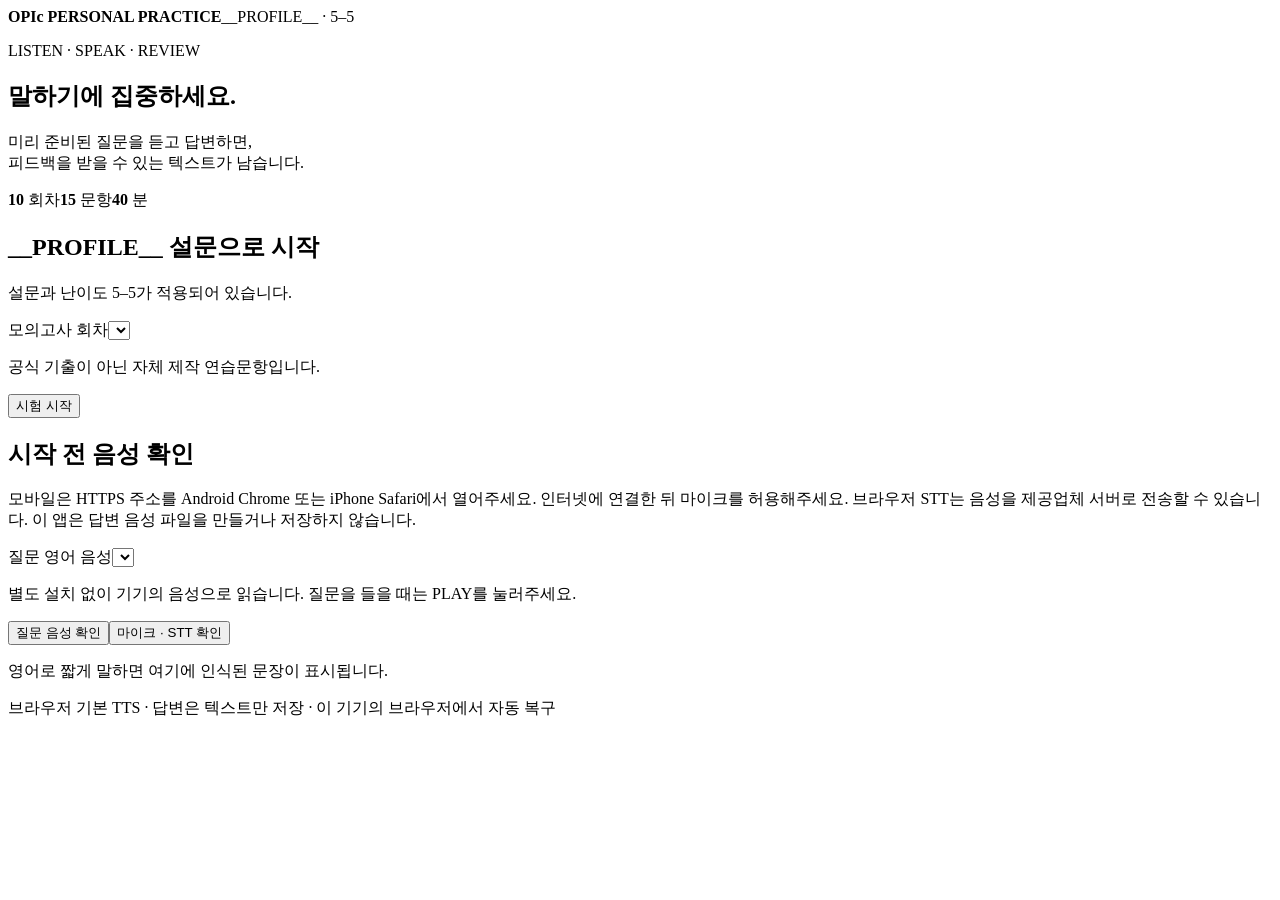
==== portable/index.html @ 4909161e "Add 10-set practice banks and switch to browser TTS for portable practice" ====
<!doctype html>
<html lang="ko"><head><meta charset="utf-8"><meta name="viewport" content="width=device-width,initial-scale=1"><title>__PROFILE__ · OPIc 연습</title><style>__STYLE__</style></head>
<body><header><b>OPIc <span>PERSONAL PRACTICE</span></b><span>__PROFILE__ · 5–5</span></header>
<main><p id="notice" role="status" aria-live="polite"></p>
<section id="home"><div class="eyebrow">LISTEN · SPEAK · REVIEW</div><h1>말하기에 집중하세요.</h1><p class="lead">미리 준비된 질문을 듣고 답변하면,<br>피드백을 받을 수 있는 텍스트가 남습니다.</p>
<div class="facts"><span><b>10</b> 회차</span><span><b>15</b> 문항</span><span><b>40</b> 분</span></div>
<div class="card"><h2>__PROFILE__ 설문으로 시작</h2><p>설문과 난이도 5–5가 적용되어 있습니다.</p><label for="set">모의고사 회차</label><select id="set">__OPTIONS__</select><p class="subtle">공식 기출이 아닌 자체 제작 연습문항입니다.</p><button id="start" class="primary">시험 시작</button><button id="resume" hidden>진행 중인 시험 이어하기</button></div>
<div class="card"><h2>시작 전 음성 확인</h2><p>모바일은 HTTPS 주소를 Android Chrome 또는 iPhone Safari에서 열어주세요. 인터넷에 연결한 뒤 마이크를 허용해주세요. 브라우저 STT는 음성을 제공업체 서버로 전송할 수 있습니다. 이 앱은 답변 음성 파일을 만들거나 저장하지 않습니다.</p><label for="voices">질문 영어 음성</label><select id="voices"></select><p class="subtle">별도 설치 없이 기기의 음성으로 읽습니다. 질문을 들을 때는 PLAY를 눌러주세요.</p><div class="buttons"><button id="check-audio">질문 음성 확인</button><button id="check-stt">마이크 · STT 확인</button><button id="stop-check" hidden>확인 끝내기</button></div><p id="check-result" class="subtle">영어로 짧게 말하면 여기에 인식된 문장이 표시됩니다.</p><p id="support" class="subtle"></p></div>
<button id="previous" hidden>최근 결과 보기</button></section>
<section id="exam" hidden><div class="exam-head"><div><div class="eyebrow" id="exam-set"></div><h1>Question <span id="number">01</span></h1></div><div class="clock"><span>남은 시간</span><b id="timer">40:00</b></div></div><div id="progress" aria-label="문항 진행"></div><div class="listening"><div class="orb" id="orb">▶</div><h2 id="phase">질문을 들어주세요.</h2><p id="detail">PLAY를 누르면 질문이 재생됩니다.</p><button id="play" class="primary">▶ PLAY</button><p id="plays" class="subtle">최대 2회 들을 수 있습니다.</p><button id="retry" hidden>음성인식 다시 시작</button><details><summary>현재 인식된 텍스트 확인</summary><p id="live" class="transcript"></p></details></div><div class="bottom"><button id="finish">시험 종료 · 결과 보기</button><div class="buttons"><button id="skip">건너뛰기</button><button id="next" class="primary" disabled>Next ❯</button></div></div></section>
<section id="middle" hidden><div class="eyebrow">SECOND SESSION</div><h1>같은 난이도로 이어갑니다.</h1><p class="lead">5–5 연습입니다. 남은 제한시간은 계속 흐릅니다.</p><button id="continue" class="primary">비슷한 수준으로 · 계속</button></section>
<section id="review" hidden><div class="eyebrow">TEST REVIEW</div><h1>수고했어요.</h1><p id="review-summary" class="lead"></p><div class="buttons"><button id="download-md" class="primary">결과 MD 받기</button><button id="download-txt">결과 TXT 받기</button><button id="home-button">처음으로</button></div><p class="subtle">파일을 로컬 에이전트에 주고 피드백을 요청하세요. 인식 오류만 아래에서 고칠 수 있으며, 원본 STT도 결과 파일에 함께 남습니다. 음성이 없으므로 발음·억양은 평가할 수 없습니다.</p><div id="answers"></div></section>
</main><footer>브라우저 기본 TTS · 답변은 텍스트만 저장 · 이 기기의 브라우저에서 자동 복구</footer>
<script id="practice-data" type="application/json">__DATA__</script><script>__SPEECH__</script><script>__APP__</script></body></html>
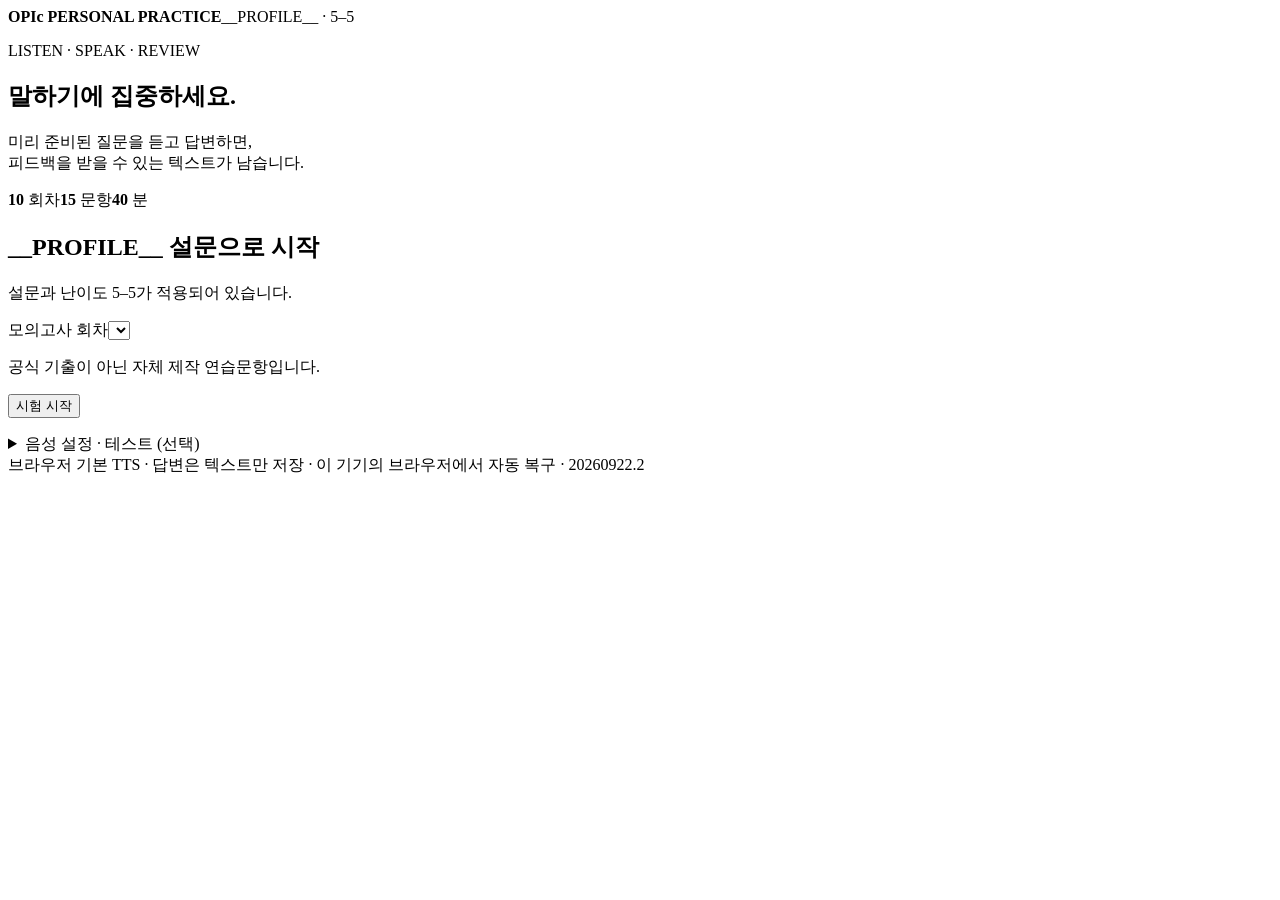
==== commit 70493dcc: "Fix Android cumulative speech results and clarify optional microphone checks" ====
--- a/portable/index.html
+++ b/portable/index.html
@@ -4,11 +4,11 @@
 <main><p id="notice" role="status" aria-live="polite"></p>
 <section id="home"><div class="eyebrow">LISTEN · SPEAK · REVIEW</div><h1>말하기에 집중하세요.</h1><p class="lead">미리 준비된 질문을 듣고 답변하면,<br>피드백을 받을 수 있는 텍스트가 남습니다.</p>
 <div class="facts"><span><b>10</b> 회차</span><span><b>15</b> 문항</span><span><b>40</b> 분</span></div>
-<div class="card"><h2>__PROFILE__ 설문으로 시작</h2><p>설문과 난이도 5–5가 적용되어 있습니다.</p><label for="set">모의고사 회차</label><select id="set">__OPTIONS__</select><p class="subtle">공식 기출이 아닌 자체 제작 연습문항입니다.</p><button id="start" class="primary">시험 시작</button><button id="resume" hidden>진행 중인 시험 이어하기</button></div>
-<div class="card"><h2>시작 전 음성 확인</h2><p>모바일은 HTTPS 주소를 Android Chrome 또는 iPhone Safari에서 열어주세요. 인터넷에 연결한 뒤 마이크를 허용해주세요. 브라우저 STT는 음성을 제공업체 서버로 전송할 수 있습니다. 이 앱은 답변 음성 파일을 만들거나 저장하지 않습니다.</p><label for="voices">질문 영어 음성</label><select id="voices"></select><p class="subtle">별도 설치 없이 기기의 음성으로 읽습니다. 질문을 들을 때는 PLAY를 눌러주세요.</p><div class="buttons"><button id="check-audio">질문 음성 확인</button><button id="check-stt">마이크 · STT 확인</button><button id="stop-check" hidden>확인 끝내기</button></div><p id="check-result" class="subtle">영어로 짧게 말하면 여기에 인식된 문장이 표시됩니다.</p><p id="support" class="subtle"></p></div>
+<div class="card"><h2>__PROFILE__ 설문으로 시작</h2><p>설문과 난이도 5–5가 적용되어 있습니다.</p><label for="set">모의고사 회차</label><select id="set">__OPTIONS__</select><p class="subtle">공식 기출이 아닌 자체 제작 연습문항입니다.</p><button id="start" class="primary">시험 시작</button><button id="resume" hidden>진행 중인 시험 이어하기</button><p id="start-status" role="status" aria-live="polite" class="subtle"></p></div>
+<details class="card" id="checks"><summary>음성 설정 · 테스트 (선택)</summary><p>모바일은 HTTPS 주소를 Android Chrome 또는 iPhone Safari에서 열어주세요. 인터넷에 연결한 뒤 마이크를 허용해주세요. 브라우저 STT는 음성을 제공업체 서버로 전송할 수 있습니다. 이 앱은 답변 음성 파일을 만들거나 저장하지 않습니다.</p><label for="voices">질문 영어 음성</label><select id="voices"></select><p class="subtle">별도 설치 없이 기기의 음성으로 읽습니다. 질문을 들을 때는 PLAY를 눌러주세요.</p><div class="buttons"><button id="check-audio">질문 음성 확인</button><button id="check-stt">마이크 · STT 확인</button><button id="stop-check" hidden>확인 끝내기</button></div><p id="check-result" class="subtle">테스트는 선택 사항입니다. 시험은 바로 시작할 수 있습니다.</p><p id="support" class="subtle"></p></details>
 <button id="previous" hidden>최근 결과 보기</button></section>
 <section id="exam" hidden><div class="exam-head"><div><div class="eyebrow" id="exam-set"></div><h1>Question <span id="number">01</span></h1></div><div class="clock"><span>남은 시간</span><b id="timer">40:00</b></div></div><div id="progress" aria-label="문항 진행"></div><div class="listening"><div class="orb" id="orb">▶</div><h2 id="phase">질문을 들어주세요.</h2><p id="detail">PLAY를 누르면 질문이 재생됩니다.</p><button id="play" class="primary">▶ PLAY</button><p id="plays" class="subtle">최대 2회 들을 수 있습니다.</p><button id="retry" hidden>음성인식 다시 시작</button><details><summary>현재 인식된 텍스트 확인</summary><p id="live" class="transcript"></p></details></div><div class="bottom"><button id="finish">시험 종료 · 결과 보기</button><div class="buttons"><button id="skip">건너뛰기</button><button id="next" class="primary" disabled>Next ❯</button></div></div></section>
 <section id="middle" hidden><div class="eyebrow">SECOND SESSION</div><h1>같은 난이도로 이어갑니다.</h1><p class="lead">5–5 연습입니다. 남은 제한시간은 계속 흐릅니다.</p><button id="continue" class="primary">비슷한 수준으로 · 계속</button></section>
 <section id="review" hidden><div class="eyebrow">TEST REVIEW</div><h1>수고했어요.</h1><p id="review-summary" class="lead"></p><div class="buttons"><button id="download-md" class="primary">결과 MD 받기</button><button id="download-txt">결과 TXT 받기</button><button id="home-button">처음으로</button></div><p class="subtle">파일을 로컬 에이전트에 주고 피드백을 요청하세요. 인식 오류만 아래에서 고칠 수 있으며, 원본 STT도 결과 파일에 함께 남습니다. 음성이 없으므로 발음·억양은 평가할 수 없습니다.</p><div id="answers"></div></section>
-</main><footer>브라우저 기본 TTS · 답변은 텍스트만 저장 · 이 기기의 브라우저에서 자동 복구</footer>
+</main><footer>브라우저 기본 TTS · 답변은 텍스트만 저장 · 이 기기의 브라우저에서 자동 복구 · 20260922.2</footer>
 <script id="practice-data" type="application/json">__DATA__</script><script>__SPEECH__</script><script>__APP__</script></body></html>
